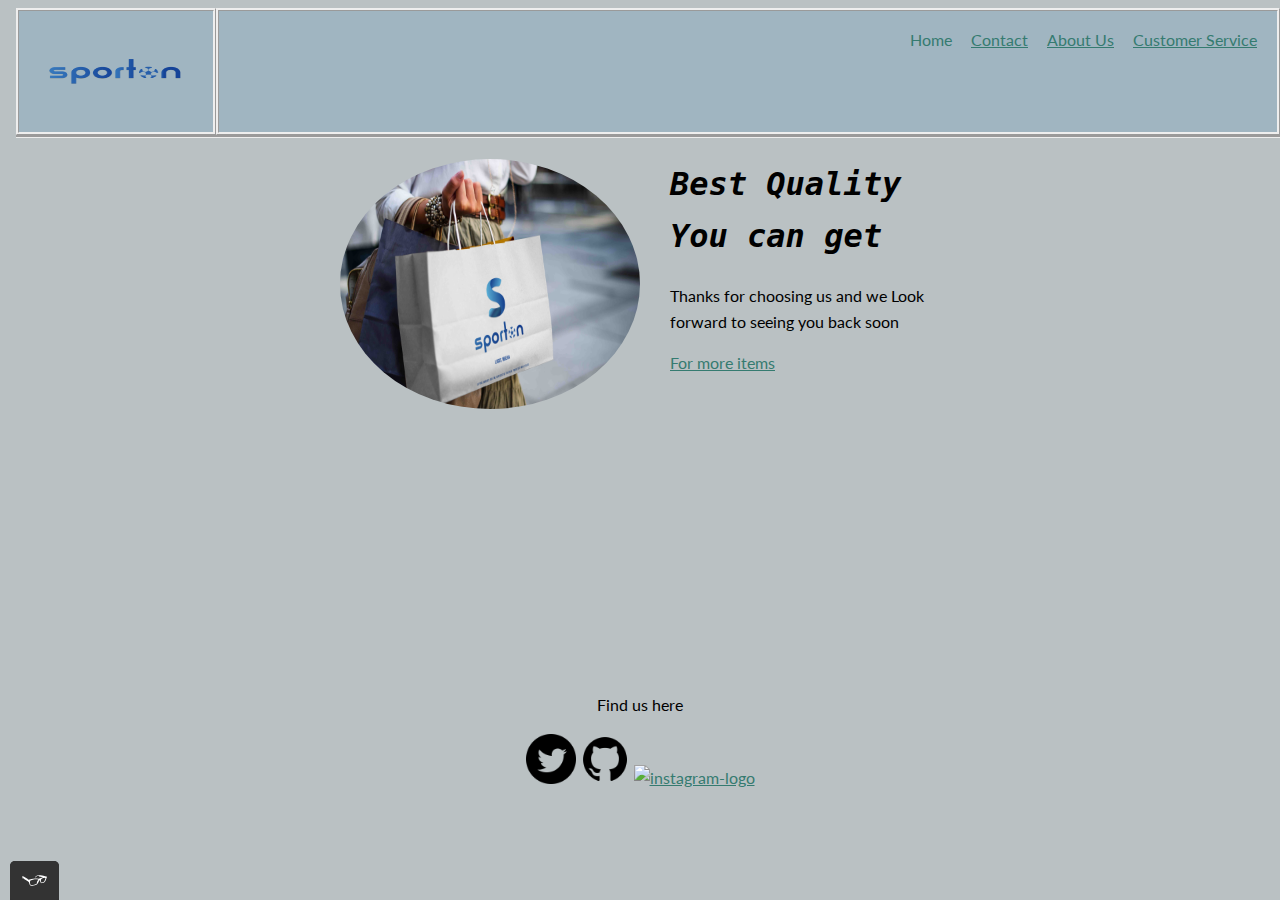
==== index.html @ f568511b "Update index.html" ====
<!DOCTYPE html>
<html lang="en" dir="ltr">
  <head>
    <meta charset="utf-8">
    <title>Sanni-portfolio</title>
    <link rel="shortcut icon" href="image0.1/favicon01.png">
    <link rel="normalize" href="https://cdnjs.cloudflare.com/ajax/libs/normalize/8.0.1/normalize.min.css">
    <link href="https://fonts.googleapis.com/css2?family=Lato:wght@400;700&display=swap" rel="stylesheet">
    <link rel="stylesheet" href="css/styles.css">
  </head>
  <body>
    <header class="page__header">
        <img width="130" src="image0.1/logo3.png" alt="logo" id="page__logo" class="page__header-item">
        <nav class="page__header-item">
            <ul role="menubar" class="navigation-list">
              <li role="presentation">
                <a role="menuitem" href="index.html" class="navigation-list__item navigation-list__item--active">Home</a>
              </li>
              <li role="presentation">
                <a role="menuitem" href="contact.html" class="navigation-list__item">Contact</a>
              </li>
              <li role="presentation">
                <a role="menuitem" href="about.html" class="navigation-list__item">About Us</a>
              </li>
              <li role="presentation">
                <a role="menuitem" href="work.html" class="navigation-list__item">Customer Service</a>
              </li>
            </ul>
        </nav>
      <!--  <img width="50" src="image0.1/shopping-cart1.jpeg" class="page__header-item"> -->
    </header>
    <main>
      <div class="main__profile">
        <img width="250" height="250" src="image0.1/handbag.jpg" alt="lady holding shopping bag" alt="Cart" class="profile__portrait">
        <h1>Best Quality You can get</h1>
        <p>
          Thanks for choosing us and we <span>Look</span> forward to seeing you back soon
        </p>
        <a href="#">For more items</a>
      </div>
      <!--  <button type="button">Default Button</button>
        <button class="button__secondary">Secondary Button</button> -->
    </main>
    <footer class="profile__footter">
      <p>Find us here</p>
      <div class="social-media">
        <a href="https://twitter.com/_ralphsanny" target="_blank"><img width="50"  src="image0.1/twitter.png" alt="twitter-logo"></a>
        <a href="https://github.com/sannyralph" target="_blank"><img width="50" src="image0.1/github.png" alt="github-logo"></a>
        <a href="https://www.instagram.com/sanny.ralph/" target="_blank"><img width="50"  src="image0.1/instagram.png" alt="instagram-logo"></a>
      </div>
    </footer>
    <script src="js/tota11y.min.js" type="text/javascript"></script>
  </body>

</html>
---- css/styles.css ----
:root {
  --background-color: #bac1c3;
  --form-background-color: #ffface;
  --links-color: #357b70;
  --visited-links: #05676e;
  --active-links: #489c79;
  --header-background-color: #a0b5c1;
  --button-border-bottom: solid rgba(0, 0, 0, 0.3);
  --form-input-width: 500px;
  --form-input-height: 30px;
  --profile-width-margin: 300px;
  --padding-gap: 10px;
  --margin-border: 15px;
  --button-hover: black;
}

body {
  font-family: 'lato', sans-serif;
  font-weight: 400;
  font-size: 16px;
  line-height: 1.6;
  background-color: var(--background-color);
}

h1, h2 {
  font-style: italic;
  font-family: monospace;
}

#email, #tel {
  height: var(--form-input-height);
  width: var(--form-input-width);
  background-color: var(--form-background-color);
}


a {
  color: var(--links-color);
}

a:visited {
  /* visited link */
  color: var(--visited-links);
}

a:hover, a:focus {
  /* No underlinging when hovering over a link */
  text-decoration: none;
}

a:active {
  /* selected link */
  color: var(--active-links);
}

.button, button{
  /* overwrites browser defaults and resets the border */
  border: none;
  /* takes the font from the outer container */
  font-family: inherit;
  /* styles the background color, font color, and text decoration (underline, etc.) of the button */
  background-color: var(--links-color);
  color: white;
  text-decoration: none;
  /*adds spacing to the button (this will be discussed more in-depth later) */
  padding: var(--padding-gap);
  border-radius: 3px;
  /* gives the button a bottom border with a width of 2px, a type of solid, and a color in RGBA format */
  border-bottom: 2px var(--button-border-bottom);
  transition: 0.9s opacity;
}

button:hover, button:focus, .button:hover,
.button:focus  {
  /* lets the mouse appear as a hand when hovering over the button */
  cursor: pointer;
  /* reduces the opacity of the button to 80% */
  opacity: 0.8;

/* Change the color of button when hovering over it */
  color: var(--button-hover);
}
/*
.button__secondary {
  background-color: #e0b354;
  color: White;
}
*/
.navigation-list__item--active {
  text-decoration: none;
}

.navigation-list__item:hover {
  cursor: pointer;
  color: gray;
  opacity: 0.8;
}

.sand__message--button {
  /* overwrites browser defaults and resets the border */
  border: none;
  /* takes the font from the outer container */
  font-family: inherit;
  /* styles the background color, font color, and text decoration (underline, etc.) of the button */
  background-color: var(--links-color);
  color: white;
  text-decoration: none;
  /*adds spacing to the button (this will be discussed more in-depth later) */
  padding: var(--padding-gap);
  border-radius: 3px;
  /* gives the button a bottom border with a width of 2px, a type of solid, and a color in RGBA format */
  border-bottom: 2px solid var(--button-border-bottom);
  width: var(--form-input-width);

}

.sand__message--button:hover, .sand__message--button:focus {
  /* lets the mouse appear as a hand when hovering over the button */
  cursor: pointer;
  /* reduces the opacity of the button to 80% */
  opacity: 0.9;

/* Change the color of button when hovering over it */
  color: var(--button-hover);
}

* {
  box-sizing: border-box;
}

.profile__footter {
  clear: both;
  display: flex;
  flex-direction: column;
  text-align: center;
}

.profile__portrait {
  float: left;
  width: var(--profile-width-margin);
  margin-right: var(--form-input-height);
  border-radius: 50%;
}

.main__profile {
  max-width: 600px;
  margin: auto;
  margin-bottom: var(--profile-width-margin);
}

.page__header {
  display: flex;
  width: 100%;
  height: 130px;
  background-color: var(--header-background-color);
  border-bottom: groove;
  margin: inherit;
  padding-right: auto;
}

.page__header-item {
  flex: 0 1 200px;
  border-right: double;
  border-style: ridge;
}

.navigation-list {
  padding-right: 20px
}

.page__header-item:last-child {
  flex-grow: 1;
  text-align: right;
}

.about__header {
  border: var(--margin-border);
}
.navigation-list {
  list-style-type: none;
}

.navigation-list li {
  display: inline-block;
  margin-left: var(--margin-border);
}

/* start grid fallback */
.customer-service__item {
 display: inline-block;
 width: 33%;
}

/* end grid fallback */

@supports (display: grid) {
  .customer-service {
    display: grid;
    grid-template-columns: 1fr 1fr 1fr;
    grid-gap: var(--padding-gap);
    margin: 0;
  }

  .customer-service__item {
    background-color: pink;
    width: auto;
    border: outset;
    border-color: cornsilk;
    padding: 20px;
    text-align: justify;
  }

.page__form{
  border: outset;
  border-color: cornsilk;
  padding: var(--form-input-height);
}

.textarea {
  width: var(--form-input-width);
  height: 170px;
  background-color: var(--form-background-color);
}

  .customer-service__item:last-child{
    grid-column-start: 3;
    grid-column-end: 3;
    grid-row-start: 1;
    grid-row-end: 3;
  }

}

@media all and (max-width: 500px) {
  .customer-service {
    grid-template-columns: 1fr;
  }
}

@media all and (min-width: 500px) and (max-width: 750px)  {
  .customer-service {
    grid-template-columns: 1fr 1fr;
  }
}

@media all and (max-width: 750px) {
  .customer-service {
    grid-gap: 10px
  }
  .customer-service__item:last-child {
    grid-column: auto/auto;
    grid-row: auto/auto;
  }
  h1 {
    font-size: 22px;
  }
}


@keyframes color-change {
  /* the sun transition from 0% to 100% with 5 diffrent colors */
  0% {
    fill: #edc655;
  }
  25% {
    fill: #fcffad;
  }
  50% {
    fill: #f76414;
  }
  75% {
    fill: #c0e8ff;

  }
  100% {
    fill: #05676e;
  }
}

.sun {
  animation: 4s color-change infinite alternate linear;
}
.sun {

}
@keyframes cloud-move {
  from {
    transform: translate(0, 50px);
  }
  to {
    transform: translate(200px, 50px);
  }
}

.cloud-front {
  animation: 9s cloud-move infinite alternate linear;
}

@keyframes cloud-move-reverse {
  from {
    transform: translate(446px, 48px);
  }
  to {
    transform: translate(100px, 48px);
  }
}

.cloud-back {
  animation: 15s cloud-move-reverse infinite alternate linear;
}
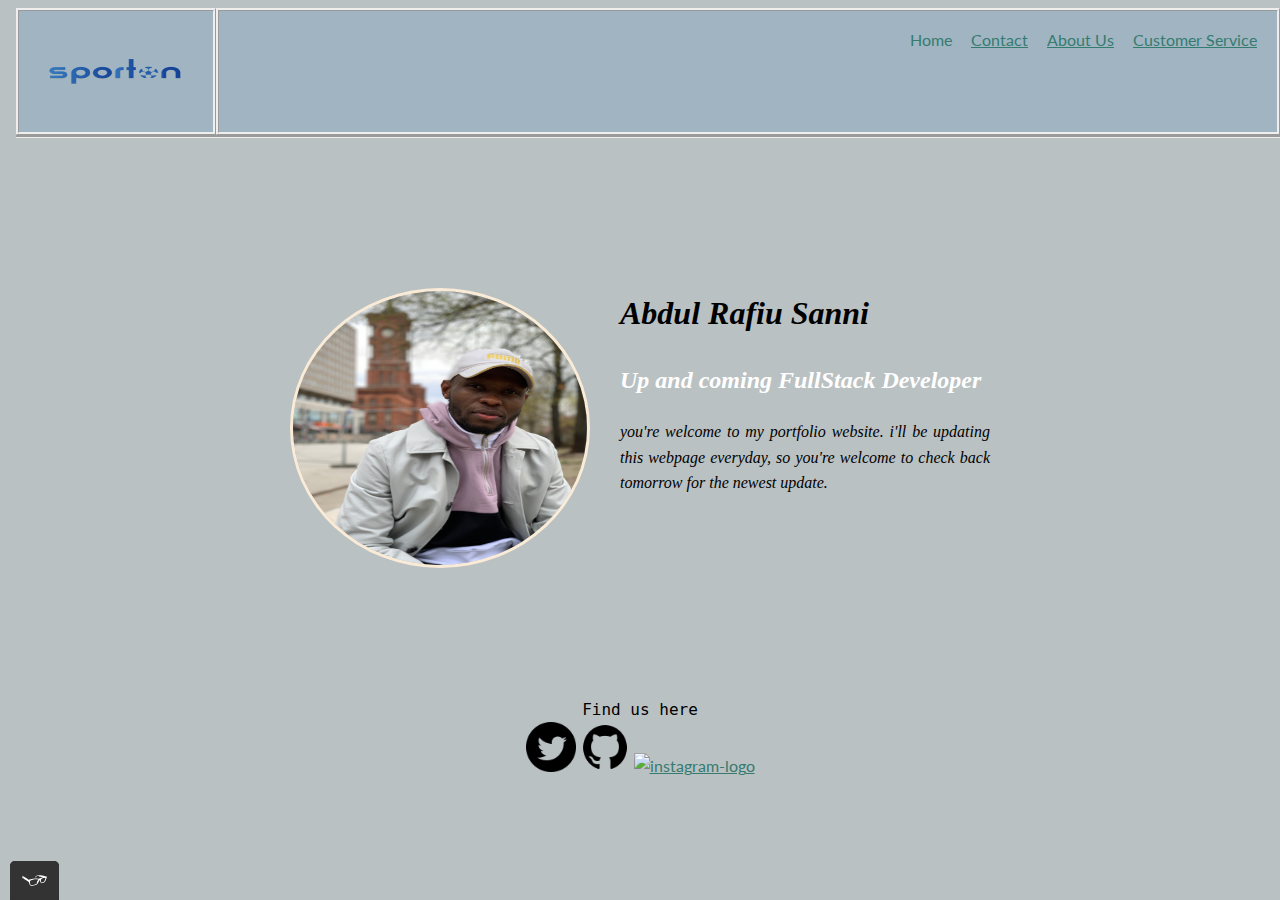
==== commit 784f0001: "updated profile" ====
--- a/index.html
+++ b/index.html
@@ -31,18 +31,20 @@
     </header>
     <main>
       <div class="main__profile">
-        <img width="250" height="250" src="image0.1/handbag.jpg" alt="lady holding shopping bag" alt="Cart" class="profile__portrait">
-        <h1>Best Quality You can get</h1>
+        <img width="300" height="280" src="image0.1/profile_picture.jpg" alt="picture of myself wearing a cap" alt="Cart" class="profile__portrait">
+        <h1 class="my__name">Abdul Rafiu Sanni</h1>
+        <h2 class="my__skill">Up and coming FullStack Developer</h2>
         <p>
-          Thanks for choosing us and we <span>Look</span> forward to seeing you back soon
+          you're welcome to my portfolio website.
+          i'll be updating this webpage everyday,
+          so you're welcome to check back tomorrow for the newest update.
         </p>
-        <a href="#">For more items</a>
       </div>
       <!--  <button type="button">Default Button</button>
         <button class="button__secondary">Secondary Button</button> -->
     </main>
     <footer class="profile__footter">
-      <p>Find us here</p>
+      <p class="footer__text">Find us here</p>
       <div class="social-media">
         <a href="https://twitter.com/_ralphsanny" target="_blank"><img width="50"  src="image0.1/twitter.png" alt="twitter-logo"></a>
         <a href="https://github.com/sannyralph" target="_blank"><img width="50" src="image0.1/github.png" alt="github-logo"></a>
--- a/css/styles.css
+++ b/css/styles.css
@@ -25,6 +25,34 @@
 h1, h2 {
   font-style: italic;
   font-family: monospace;
+}
+
+.my__skill {
+    font-style: italic;
+    font-family: cursive;
+    display: revert;
+    color: white;
+}
+
+p {
+    font-style: italic;
+    font-family: auto;
+    text-align: justify;
+    display: flex;
+    font-size: unset;
+}
+
+
+.footer__text{
+  font-style: initial;
+  font-family: monospace;
+  display: contents;
+  font-size: large;
+}
+
+.my__name {
+  display: flex;
+  font-family: math
 }
 
 #email, #tel {
@@ -140,12 +168,15 @@
   width: var(--profile-width-margin);
   margin-right: var(--form-input-height);
   border-radius: 50%;
+  border: solid;
+  border-color: antiquewhite;
 }
 
 .main__profile {
-  max-width: 600px;
+  max-width: 700px;
   margin: auto;
-  margin-bottom: var(--profile-width-margin);
+  margin-bottom: 200px;
+  margin-top: 150px;
 }
 
 .page__header {
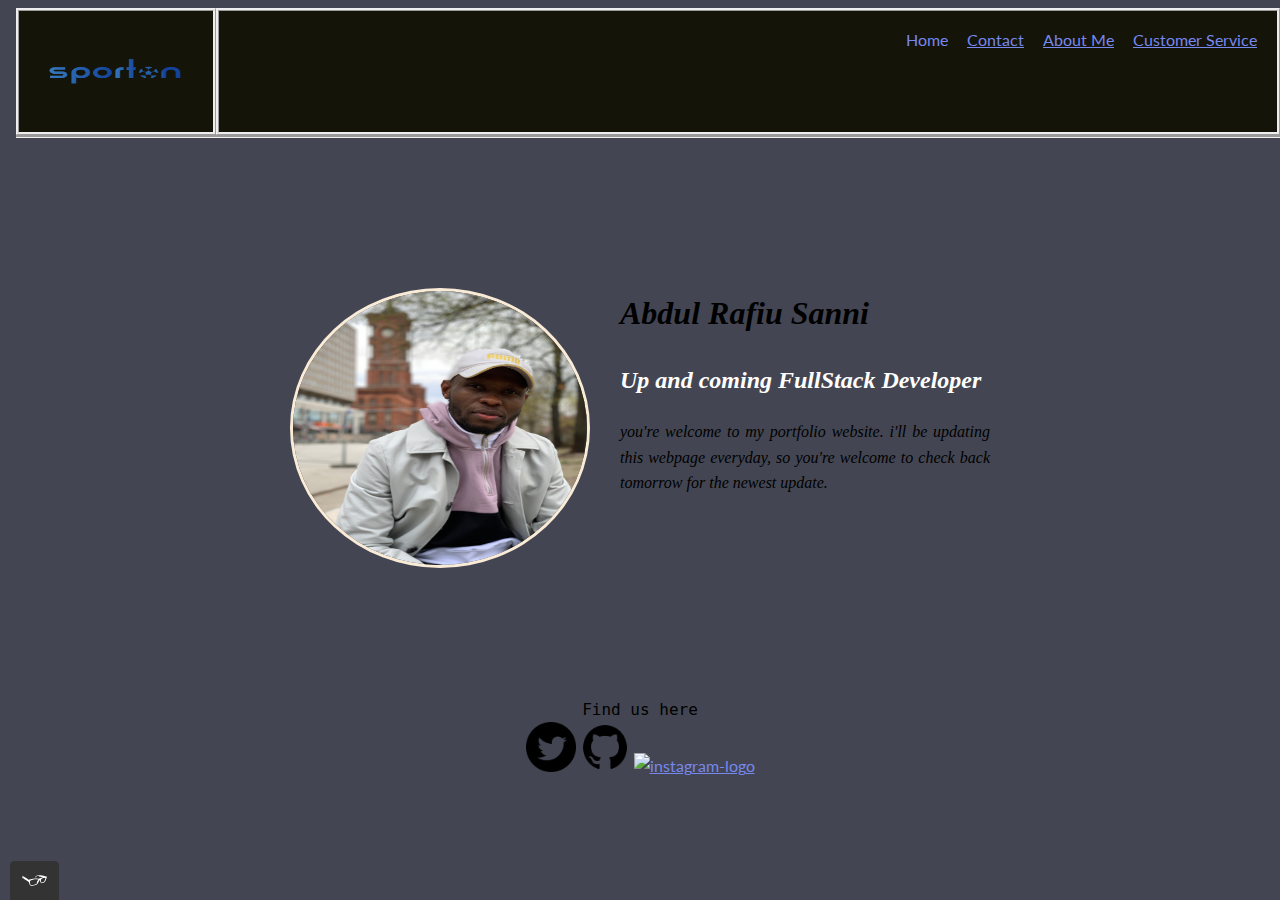
==== commit 129bd57c: "new updates" ====
--- a/index.html
+++ b/index.html
@@ -1,7 +1,7 @@
 <!DOCTYPE html>
 <html lang="en" dir="ltr">
   <head>
-    <meta charset="utf-8">
+    <meta charset="utf-8" name="viewport" content="width=device-width, initial-scale=1">
     <title>Sanni-portfolio</title>
     <link rel="shortcut icon" href="image0.1/favicon01.png">
     <link rel="normalize" href="https://cdnjs.cloudflare.com/ajax/libs/normalize/8.0.1/normalize.min.css">
@@ -20,7 +20,7 @@
                 <a role="menuitem" href="contact.html" class="navigation-list__item">Contact</a>
               </li>
               <li role="presentation">
-                <a role="menuitem" href="about.html" class="navigation-list__item">About Us</a>
+                <a role="menuitem" href="about.html" class="navigation-list__item">About Me</a>
               </li>
               <li role="presentation">
                 <a role="menuitem" href="work.html" class="navigation-list__item">Customer Service</a>
@@ -31,7 +31,7 @@
     </header>
     <main>
       <div class="main__profile">
-        <img width="300" height="280" src="image0.1/profile_picture.jpg" alt="picture of myself wearing a cap" alt="Cart" class="profile__portrait">
+        <img width="300" height="280" src="image0.1/profile_picture.jpg" alt="picture of myself wearing a cap" class="profile__portrait">
         <h1 class="my__name">Abdul Rafiu Sanni</h1>
         <h2 class="my__skill">Up and coming FullStack Developer</h2>
         <p>
@@ -52,6 +52,7 @@
       </div>
     </footer>
     <script src="js/tota11y.min.js" type="text/javascript"></script>
+    <script src="js/stylelint.config.js" type="text/javascript"></script>
   </body>
 
 </html>
--- a/css/styles.css
+++ b/css/styles.css
@@ -1,11 +1,13 @@
 :root {
-  --background-color: #bac1c3;
+  --background-color: #434652;
   --form-background-color: #ffface;
-  --links-color: #357b70;
+  --links-color: #7788ef;
   --visited-links: #05676e;
   --active-links: #489c79;
-  --header-background-color: #a0b5c1;
+  --header-background-color: #141409;
   --button-border-bottom: solid rgba(0, 0, 0, 0.3);
+  --logo-border-color: #a3840c;
+  --header4-color: #e5d4da;
   --form-input-width: 500px;
   --form-input-height: 30px;
   --profile-width-margin: 300px;
@@ -49,6 +51,7 @@
   display: contents;
   font-size: large;
 }
+
 
 .my__name {
   display: flex;
@@ -242,9 +245,11 @@
   }
 
 .page__form{
+  width: 570px;
   border: outset;
   border-color: cornsilk;
   padding: var(--form-input-height);
+  margin-bottom: 50px;
 }
 
 .textarea {
@@ -253,12 +258,12 @@
   background-color: var(--form-background-color);
 }
 
-  .customer-service__item:last-child{
+  /*.customer-service__item:last-child{
     grid-column-start: 3;
     grid-column-end: 3;
     grid-row-start: 1;
     grid-row-end: 3;
-  }
+  }*/
 
 }
 
@@ -339,3 +344,36 @@
 .cloud-back {
   animation: 15s cloud-move-reverse infinite alternate linear;
 }
+
+.about__header{
+  font-style: italic;
+  font-family: monospace;
+}
+
+.about__logos {
+  display: grid;
+  margin-bottom: 50px;
+}
+
+
+.logo__items {
+  width: auto;
+  border: outset;
+  border-color: var(--logo-border-color);
+  padding: 20px;
+  text-align: center;
+  margin: 5px;
+}
+
+
+h4 {
+  color: var(--header4-color);
+  font-size: larger;
+  font-family: cursive;
+}
+
+@media all and (min-width: 500px){
+ .about__logos {
+   grid-template-columns: 1fr 1fr 1fr;
+ }
+}
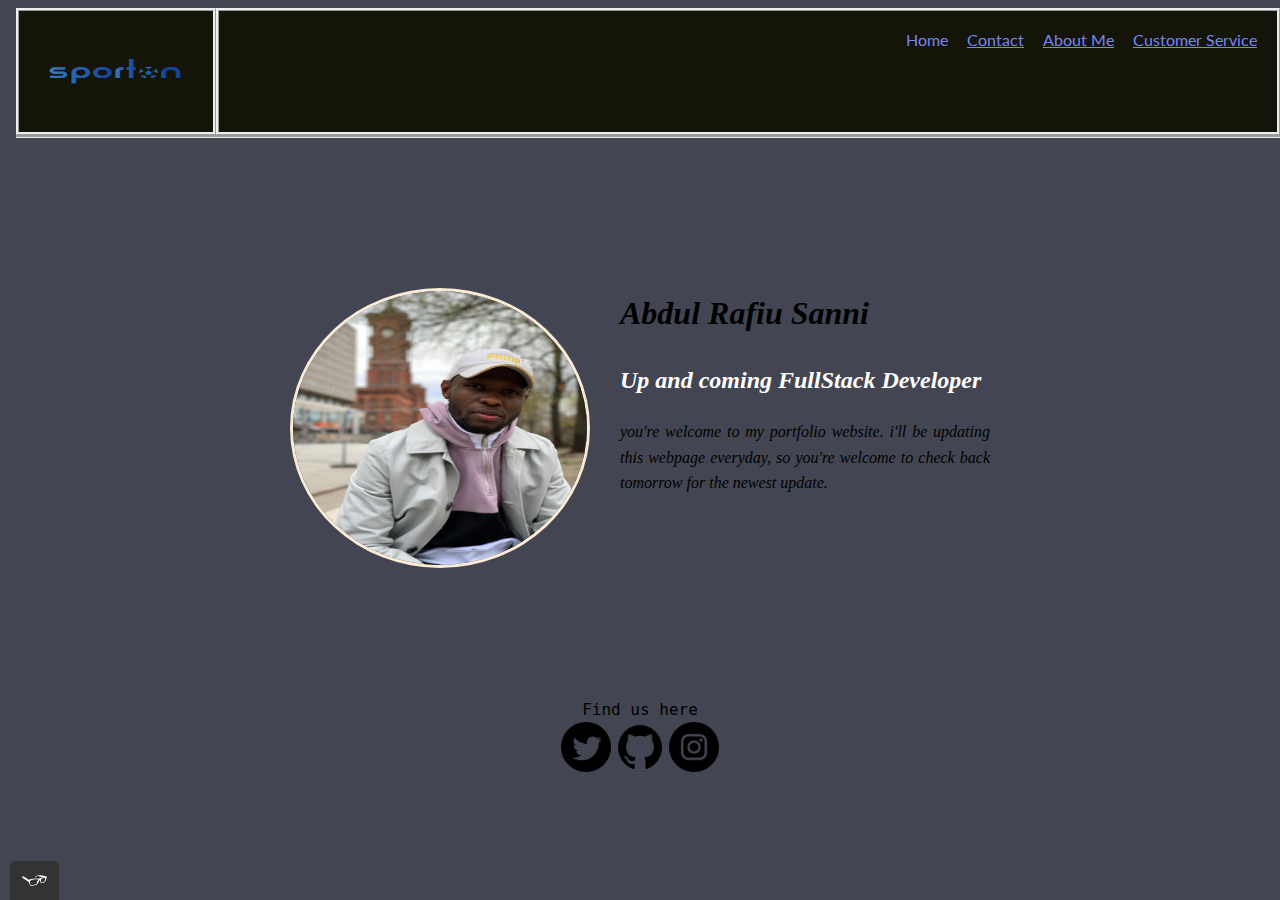
==== commit de163b96: "logo update" ====
--- a/index.html
+++ b/index.html
@@ -48,7 +48,7 @@
       <div class="social-media">
         <a href="https://twitter.com/_ralphsanny" target="_blank"><img width="50"  src="image0.1/twitter.png" alt="twitter-logo"></a>
         <a href="https://github.com/sannyralph" target="_blank"><img width="50" src="image0.1/github.png" alt="github-logo"></a>
-        <a href="https://www.instagram.com/sanny.ralph/" target="_blank"><img width="50"  src="image0.1/instagram.png" alt="instagram-logo"></a>
+        <a href="https://www.instagram.com/sanny.ralph/" target="_blank"><img width="50"  src="image0.1/instagram_logo.png" alt="instagram-logo"></a>
       </div>
     </footer>
     <script src="js/tota11y.min.js" type="text/javascript"></script>
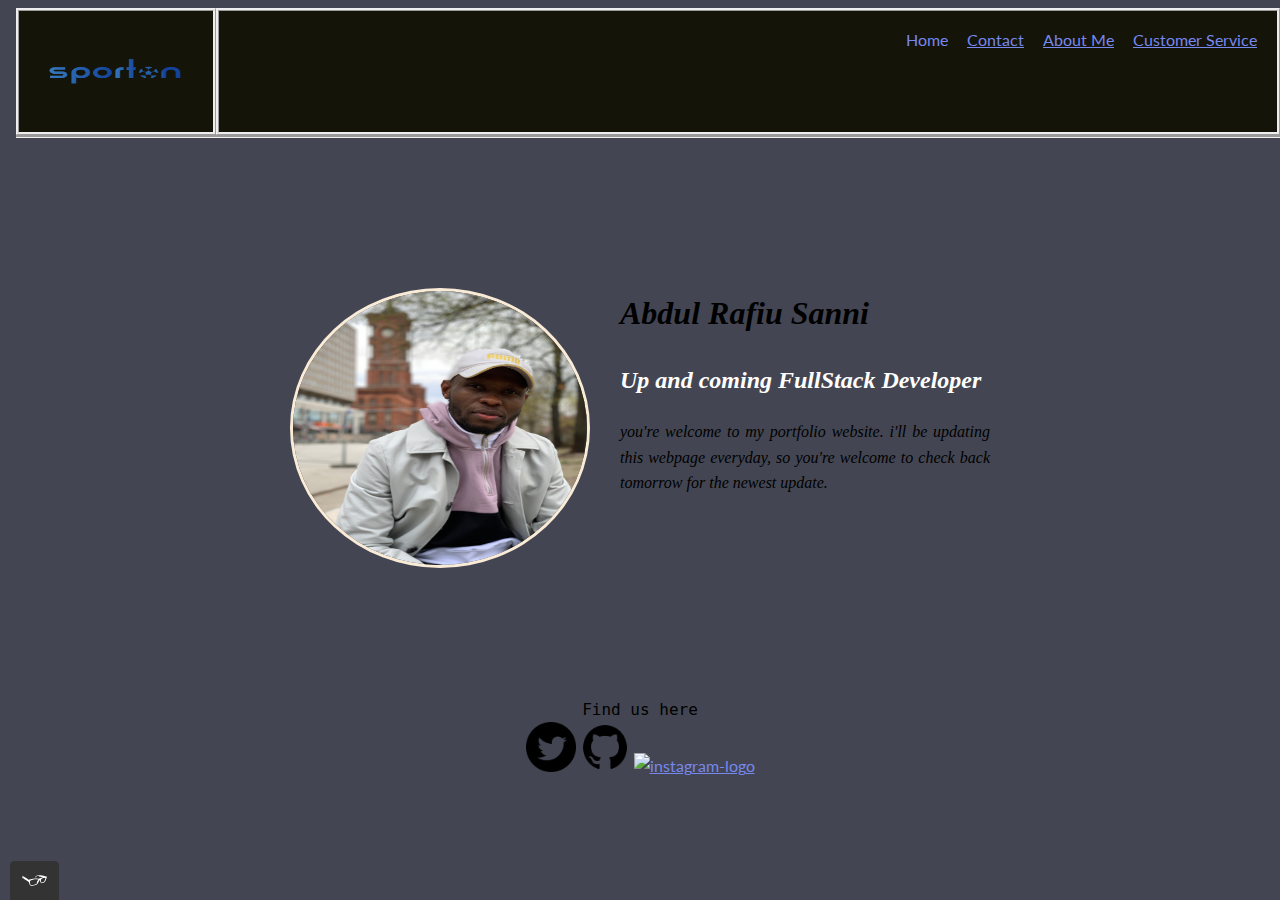
==== commit e05848b8: "update new Changes" ====
--- a/index.html
+++ b/index.html
@@ -1,7 +1,8 @@
 <!DOCTYPE html>
 <html lang="en" dir="ltr">
   <head>
-    <meta charset="utf-8" name="viewport" content="width=device-width, initial-scale=1">
+    <meta charset="utf-8">
+    <meta name="viewport" content="width=device-width, initial-scale=1">
     <title>Sanni-portfolio</title>
     <link rel="shortcut icon" href="image0.1/favicon01.png">
     <link rel="normalize" href="https://cdnjs.cloudflare.com/ajax/libs/normalize/8.0.1/normalize.min.css">
@@ -48,7 +49,7 @@
       <div class="social-media">
         <a href="https://twitter.com/_ralphsanny" target="_blank"><img width="50"  src="image0.1/twitter.png" alt="twitter-logo"></a>
         <a href="https://github.com/sannyralph" target="_blank"><img width="50" src="image0.1/github.png" alt="github-logo"></a>
-        <a href="https://www.instagram.com/sanny.ralph/" target="_blank"><img width="50"  src="image0.1/instagram_logo.png" alt="instagram-logo"></a>
+        <a href="https://www.instagram.com/sanny.ralph/" target="_blank"><img width="50"  src="image0.1/instagram.png" alt="instagram-logo"></a>
       </div>
     </footer>
     <script src="js/tota11y.min.js" type="text/javascript"></script>
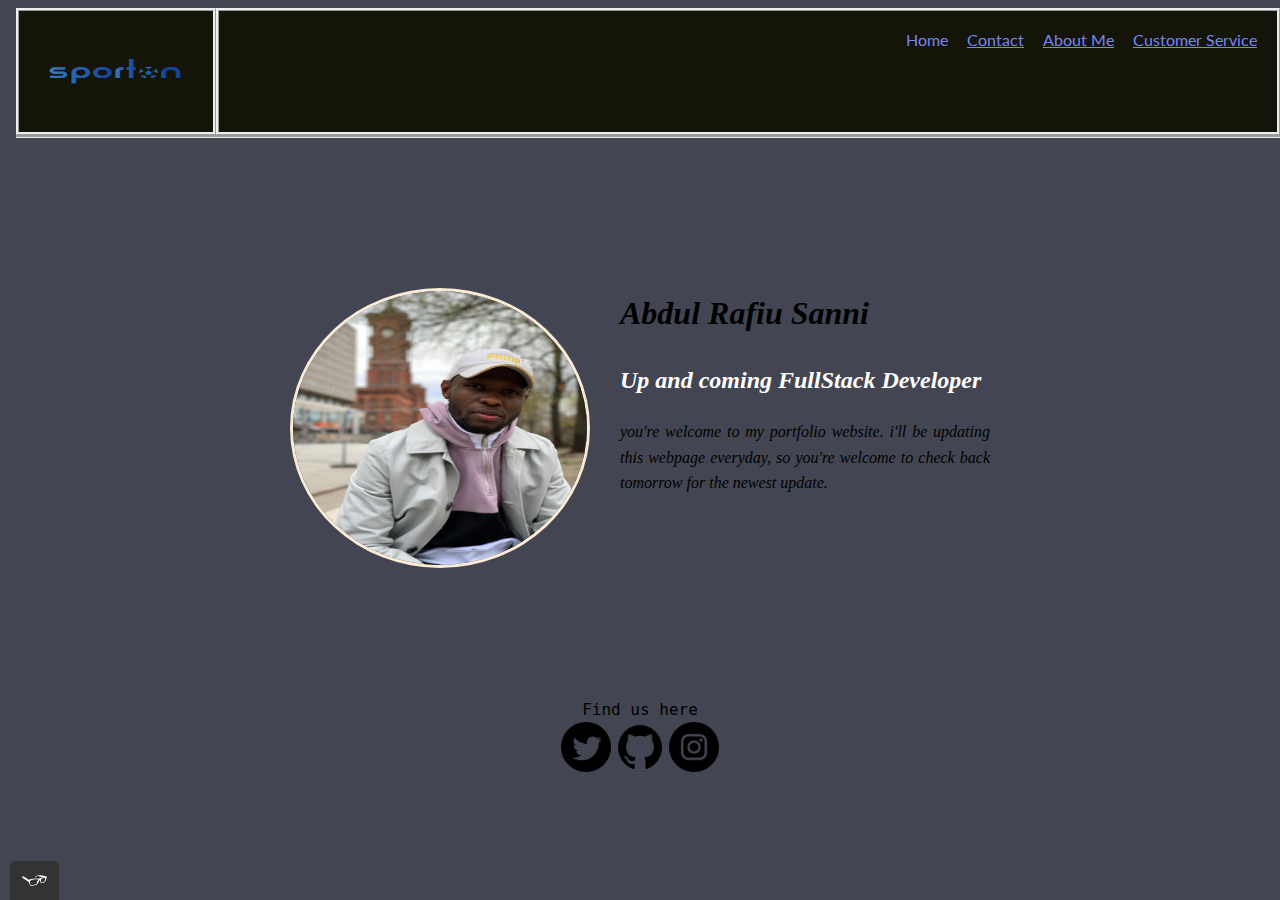
==== commit 502f607b: "Merge branch 'main' into gh-pages" ====
--- a/index.html
+++ b/index.html
@@ -49,7 +49,7 @@
       <div class="social-media">
         <a href="https://twitter.com/_ralphsanny" target="_blank"><img width="50"  src="image0.1/twitter.png" alt="twitter-logo"></a>
         <a href="https://github.com/sannyralph" target="_blank"><img width="50" src="image0.1/github.png" alt="github-logo"></a>
-        <a href="https://www.instagram.com/sanny.ralph/" target="_blank"><img width="50"  src="image0.1/instagram.png" alt="instagram-logo"></a>
+        <a href="https://www.instagram.com/sanny.ralph/" target="_blank"><img width="50"  src="image0.1/instagram_logo.png" alt="instagram-logo"></a>
       </div>
     </footer>
     <script src="js/tota11y.min.js" type="text/javascript"></script>
